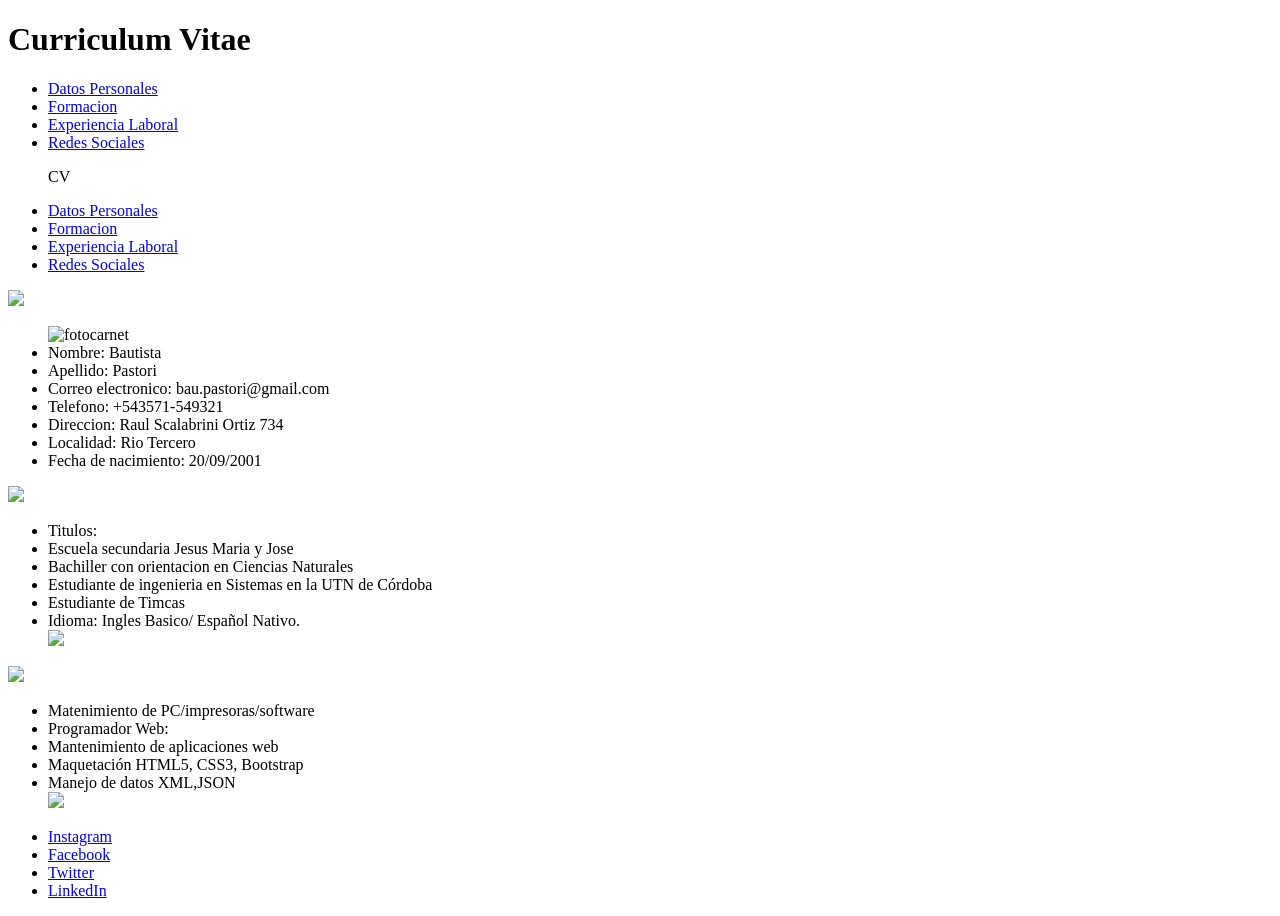
==== index.html @ 7ddf403f "Add files via upload" ====
<!DOCTYPE html>
<html>
<head>
	<title>Curriculum Vitae</title>
	<link rel="icon"  href="https://img.craiyon.com/2023-03-29/5cad1fb75c4d437ba5bee4c05dfb30b2.webp">
	<link rel="stylesheet" href="C:\Users\baupa\OneDrive\Desktop\Proyecto\CVstyle.css">
	<link rel="preconnect" href="https://fonts.googleapis.com">
	<link rel="preconnect" href="https://fonts.gstatic.com" crossorigin>
	<link href="https://fonts.googleapis.com/css2?family=Roboto&display=swap" rel="stylesheet">
	<meta name="viewport" content="width=device-width, initial-scale=1.0">
	<script src="https://kit.fontawesome.com/2265c54484.js" crossorigin="anonymous"></script>
</head>
<body>
<header class="headerdef">
	<h1><i class="fa-solid fa-address-card"></i>Curriculum Vitae</h1>
</header>
<div>
	<ul class="button"><i class="fa-solid fa-bars"></i>
		<li class="menu"><a href="#Datos"><i class="fa-regular fa-user"></i>Datos Personales</a></li>
		<li class="menu"><a href="#Formacion"><i class="fa-solid fa-book"></i></i>Formacion</a></li>
		<li class="menu"><a href="#Experiencia"><i class="fa-regular fa-handshake"></i>Experiencia Laboral</a></li>
		<li class="menu"><a href="#Redes Sociales"><i class="fa-solid fa-hashtag"></i>Redes Sociales</a></li>
	</ul>
</div>
<div>
	<ul class="button-responsive"><i class="fa-solid fa-bars"></i><p>CV</p>
		<li class="menu-responsive"><a href="#Datos"><i class="fa-regular fa-user"></i>Datos Personales</a></li>
		<li class="menu-responsive"><a href="#Formacion"><i class="fa-regular fa-user"></i>Formacion</a></li>
		<li class="menu-responsive"><a href="#Experiencia"><i class="fa-regular fa-handshake"></i>Experiencia Laboral</a></li>
		<li class="menu-responsive"><a href="#Redes Sociales"><i class="fa-solid fa-hashtag"></i>Redes Sociales</a></li>
	</ul>
	</ul> 	
</div>
	<section> 
		<a name="Datos"></a>
		<div id="datos__button1">
			<div class="cont_img">
				<img class="img_datos" src="https://storage.googleapis.com/el-auditor-assets/602e971c9252bf03fc7ca716/720.jpeg">
			</div>
		</div>
			<div class="datosp">
				<div id="losp_1">
					<ul>
						<div class="imgcarnet"><img src="https://media.istockphoto.com/id/471015650/es/foto/pasaporte-retrato-de-un-hombre-sonriente-en-una-camisa-gris.jpg?s=612x612&w=0&k=20&c=gduA6z4xqUERUdn00B4j3xdMB2vbmP-ELbK4fOgBQHk=" alt="fotocarnet" width="250px" height="280px"></div>
						<li><i class="fa-solid fa-user"></i><span>Nombre:</span> Bautista</li>
						<li><i class="fa-regular fa-user"></i><span>Apellido:</span> Pastori</li>
						<li><i class="fa-solid fa-envelope"></i><span>Correo electronico:</span> bau.pastori@gmail.com</li>
						<li><i class="fa-solid fa-phone"></i><span>Telefono:</span> +543571-549321</li>
						<li><i class="fa-sharp fa-solid fa-route"></i><span>Direccion:</span> Raul Scalabrini Ortiz 734</li>
						<li><i class="fa-regular fa-compass"></i><span>Localidad:</span> Rio Tercero</li>
						<li><i class="fa-regular fa-calendar-days"></i><span>Fecha de nacimiento:</span> 20/09/2001</li>
					</ul>
				</div>
			</div>	
		<a name="Formacion"></a> 
		<div id="datos__button2"><img class="img_form" src="https://cloudfront-us-east-1.images.arcpublishing.com/infobae/HZMFBBYPLZHDPCQTTF63ATK4JM.jpg"></div>
	 	<div class="datosp"> 
	 		<div id="losp_2">   
	 			<ul>
	 				<li><i class="fa-solid fa-user-graduate"></i><span>Titulos:</span></li>
	 				<li><i class="fa-solid fa-book"></i>Escuela secundaria Jesus Maria y Jose</li> 
	 				<li><i class="fa-solid fa-book"></i>Bachiller con orientacion en Ciencias Naturales</li> 
	 				<li><i class="fa-solid fa-book"></i>Estudiante de ingenieria en Sistemas en la UTN de Córdoba</li> 
	 				<li><i class="fa-solid fa-book"></i>Estudiante de Timcas</li> 
	 				<li><i class="fa-solid fa-language"></i><span>Idioma:</span> Ingles Basico/ Español Nativo.</li> 
	 				<img class="img_p2" src="https://st3.depositphotos.com/1007566/12534/v/600/depositphotos_125344468-stock-illustration-woman-graduation-college-student.jpg">
	 			</ul> 
	 		</div>
	 	</div> 
	 	  <a name="Experiencia"></a>
	 	  <div id="datos__button3"><img class="img_exp" src="https://www.bumeran.com.mx/noticias/wp-content/uploads/2017/11/12153-NOC0JL-1024x1024.jpg"></div>
	 	  	<div class="datosp">
	 	  		<div id="losp_3">
	 	   			<ul> 
	 	   				<li><i class="fa-solid fa-computer"></i>Matenimiento de PC/impresoras/software</li> 
	 	   				<li><i class="fa-solid fa-laptop-code"></i>Programador Web:</li> 
	 	   				<li><i class="fa-solid fa-laptop-medical"></i>Mantenimiento de aplicaciones web</li> 
	 	   				<li><i class="fa-brands fa-html5"></i>Maquetación HTML5, CSS3, Bootstrap</li> 
	 	   				<li><i class="fa-solid fa-laptop-file"></i>Manejo de datos XML,JSON</li>
	 	   				<img class="img_p3" src="https://img.freepik.com/vector-gratis/ilustracion-concepto-programacion_114360-1351.jpg?size=626&ext=jpg&ga=GA1.2.120439619.1680196492&semt=ais">
	 	   			</ul>
	 	   		</div>
	 	   	</div>
	 	<a name="Redes Sociales"></a>
	 	<footer class="redes"> 
	 		<ul> 
	 			<li class="li__redes"><a href="https://www.instagram.com/bautipastori/"target="_blank"><i class="fa-brands fa-instagram"></i>Instagram</a></li>
	 			<li class="li__redes"><a href="https://www.facebook.com/bautista.pastori"target="_blank"><i class="fa-brands fa-facebook"></i>Facebook</a></li>
	 			<li class="li__redes"><a href="https://twitter.com/Pastori_20" target="_blank" > <i class="fa-brands fa-twitter"></i>Twitter</a></li> 
	 			<li class="li__redes"><a href="#"><i class="fa-brands fa-linkedin"target="_blank"></i>LinkedIn</a></li> 
	 		</ul> 
	 	</footer>
	</section> 
<script src="C:\Users\baupa\OneDrive\Desktop\Proyecto\CVjavaS.js"></script>
</body>
</html>
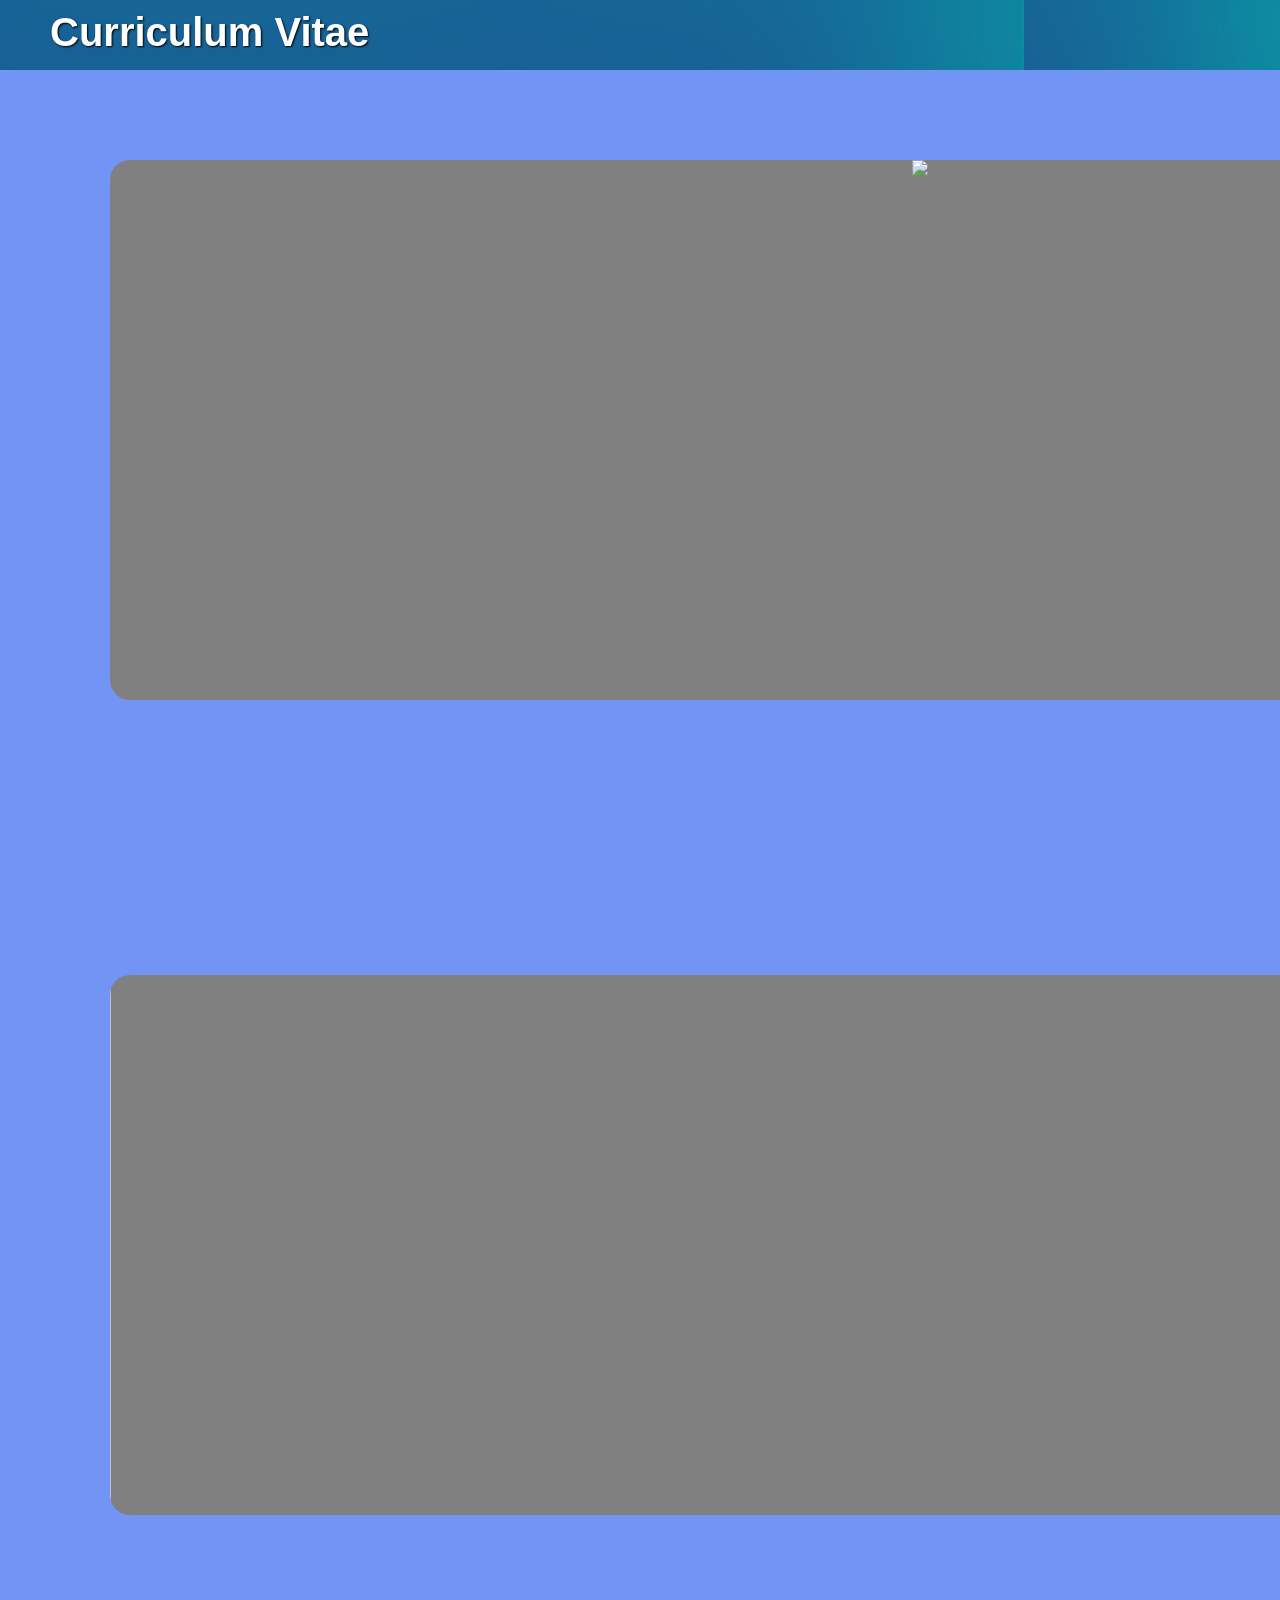
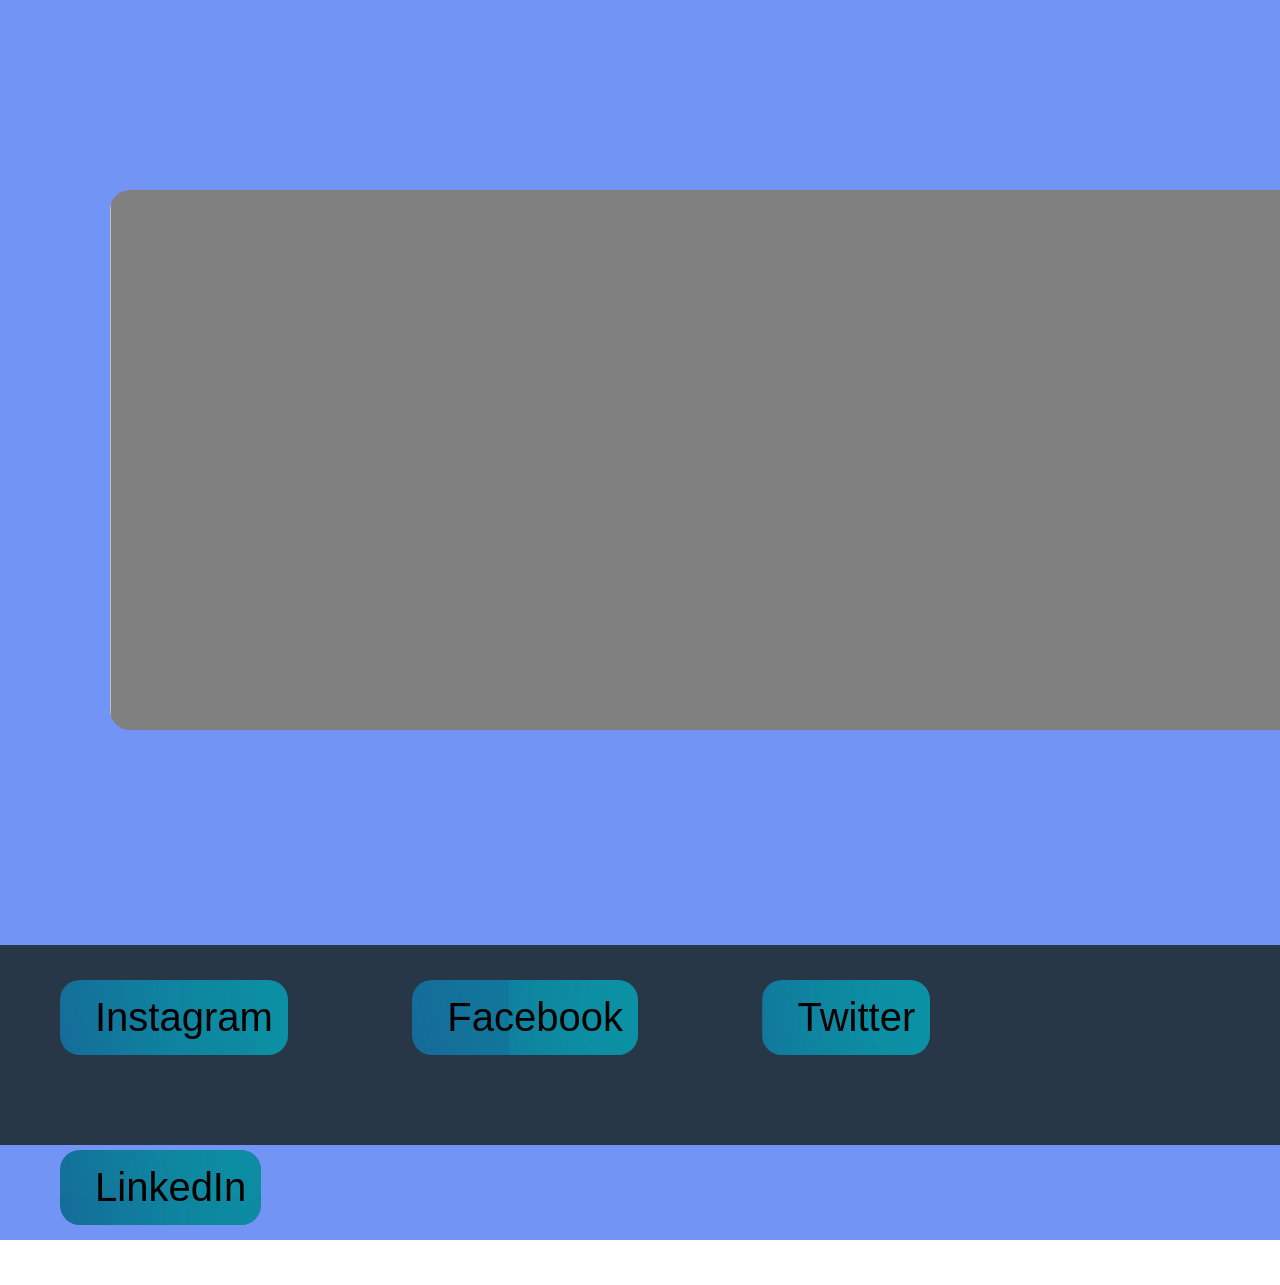
==== commit 6b8b405f: "Update index.html" ====
--- a/index.html
+++ b/index.html
@@ -3,7 +3,7 @@
 <head>
 	<title>Curriculum Vitae</title>
 	<link rel="icon"  href="https://img.craiyon.com/2023-03-29/5cad1fb75c4d437ba5bee4c05dfb30b2.webp">
-	<link rel="stylesheet" href="C:\Users\baupa\OneDrive\Desktop\Proyecto\CVstyle.css">
+	<link rel="stylesheet" href="\CVstyle.css">
 	<link rel="preconnect" href="https://fonts.googleapis.com">
 	<link rel="preconnect" href="https://fonts.gstatic.com" crossorigin>
 	<link href="https://fonts.googleapis.com/css2?family=Roboto&display=swap" rel="stylesheet">
@@ -91,6 +91,6 @@
 	 		</ul> 
 	 	</footer>
 	</section> 
-<script src="C:\Users\baupa\OneDrive\Desktop\Proyecto\CVjavaS.js"></script>
+<script src="\CVjavaS.js"></script>
 </body>
-</html>+</html>
